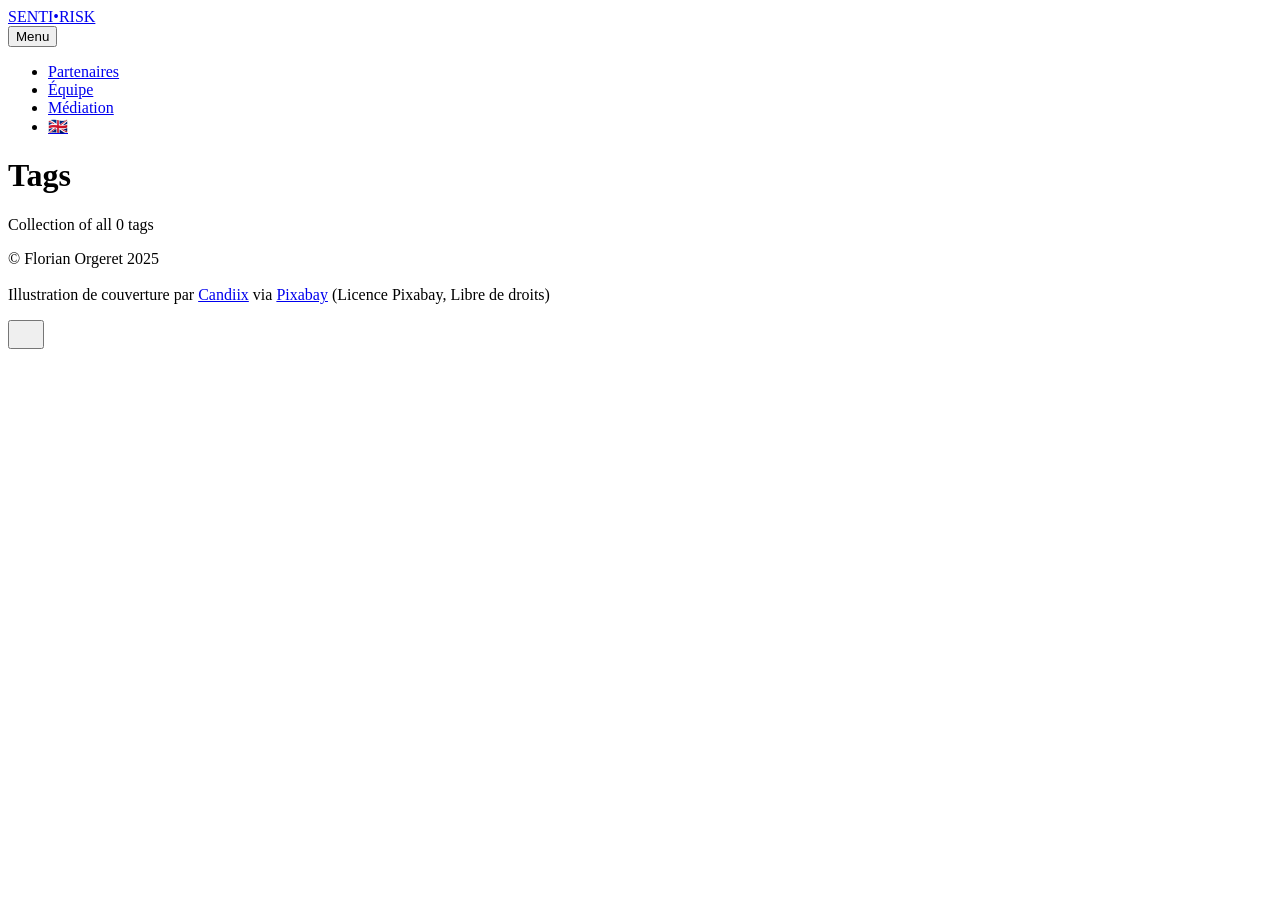
==== tags/index.html @ 071a777b "Updated from Publii" ====
<!DOCTYPE html><html lang="fr"><head><meta charset="utf-8"><meta http-equiv="X-UA-Compatible" content="IE=edge"><meta name="viewport" content="width=device-width,initial-scale=1"><title>All tags - SENTI•RISK</title><meta name="robots" content="noindex, follow"><meta name="generator" content="Publii Open-Source CMS for Static Site"><link rel="alternate" type="application/atom+xml" href="https://www.sentirisk.org/feed.xml" title="SENTI•RISK - RSS"><link rel="alternate" type="application/json" href="https://www.sentirisk.org/feed.json" title="SENTI•RISK - JSON"><meta property="og:title" content="SENTI•RISK"><meta property="og:site_name" content="SENTI•RISK"><meta property="og:description" content=""><meta property="og:url" content="https://www.sentirisk.org/tags/"><meta property="og:type" content="website"><link rel="shortcut icon" href="https://www.sentirisk.org/media/website/favicon.ico" type="image/x-icon"><link rel="stylesheet" href="https://www.sentirisk.org/assets/css/style.css?v=895ed73f2458a624e997d294b5fc4795"><script type="application/ld+json">{"@context":"http://schema.org","@type":"Organization","name":"SENTI•RISK","url":"https://www.sentirisk.org/"}</script><noscript><style>img[loading] {
                    opacity: 1;
                }</style></noscript></head><body class="tags-template"><header class="top js-header"><a class="logo" href="https://www.sentirisk.org/">SENTI•RISK</a><nav class="navbar js-navbar"><button class="navbar__toggle js-toggle" aria-label="Menu" aria-haspopup="true" aria-expanded="false"><span class="navbar__toggle-box"><span class="navbar__toggle-inner">Menu</span></span></button><ul class="navbar__menu"><li><a href="https://www.sentirisk.org/" target="_self">Partenaires</a></li><li><a href="https://www.sentirisk.org/" target="_self">Équipe</a></li><li><a href="https://www.sentirisk.org/" target="_self">Médiation</a></li><li class="menu-lang"><a href="https://en.sentirisk.org/" target="_self">🇬🇧</a></li></ul></nav></header><main class="page page--tags"><div class="hero hero--noimage"><header class="hero__content hero__content--centered"><div class="wrapper"><h1>Tags</h1><p class="page__desc">Collection of all 0 tags</p></div></header></div><div class="wrapper"><ul class="feed feed--grid"></ul></div></main><footer class="footer"><div class="wrapper"><div class="footer__copyright"><p>© Florian Orgeret 2025 <br><br>Illustration de couverture par <a href="https://pixabay.com/fr/users/candiix-7097598/" target="_blank" rel="noopener">Candiix</a> via <a href="https://pixabay.com/fr/photos/mouette-plage-l%c3%a9t%c3%a9-mer-sable-3232350/" target="_blank" rel="noopener">Pixabay</a> (Licence Pixabay, Libre de droits)</p></div><button id="backToTop" class="footer__bttop" aria-label="Back to top" title="Back to top"><svg width="20" height="20"><use xlink:href="https://www.sentirisk.org/assets/svg/svg-map.svg#toparrow"/></svg></button></div></footer><script defer="defer" src="https://www.sentirisk.org/assets/js/scripts.min.js?v=700105c316933a8202041b6415abb233"></script><script>window.publiiThemeMenuConfig={mobileMenuMode:'sidebar',animationSpeed:300,submenuWidth: 'auto',doubleClickTime:500,mobileMenuExpandableSubmenus:true,relatedContainerForOverlayMenuSelector:'.top'};</script><script>var images = document.querySelectorAll('img[loading]');
        for (var i = 0; i < images.length; i++) {
            if (images[i].complete) {
                images[i].classList.add('is-loaded');
            } else {
                images[i].addEventListener('load', function () {
                    this.classList.add('is-loaded');
                }, false);
            }
        }</script></body></html>
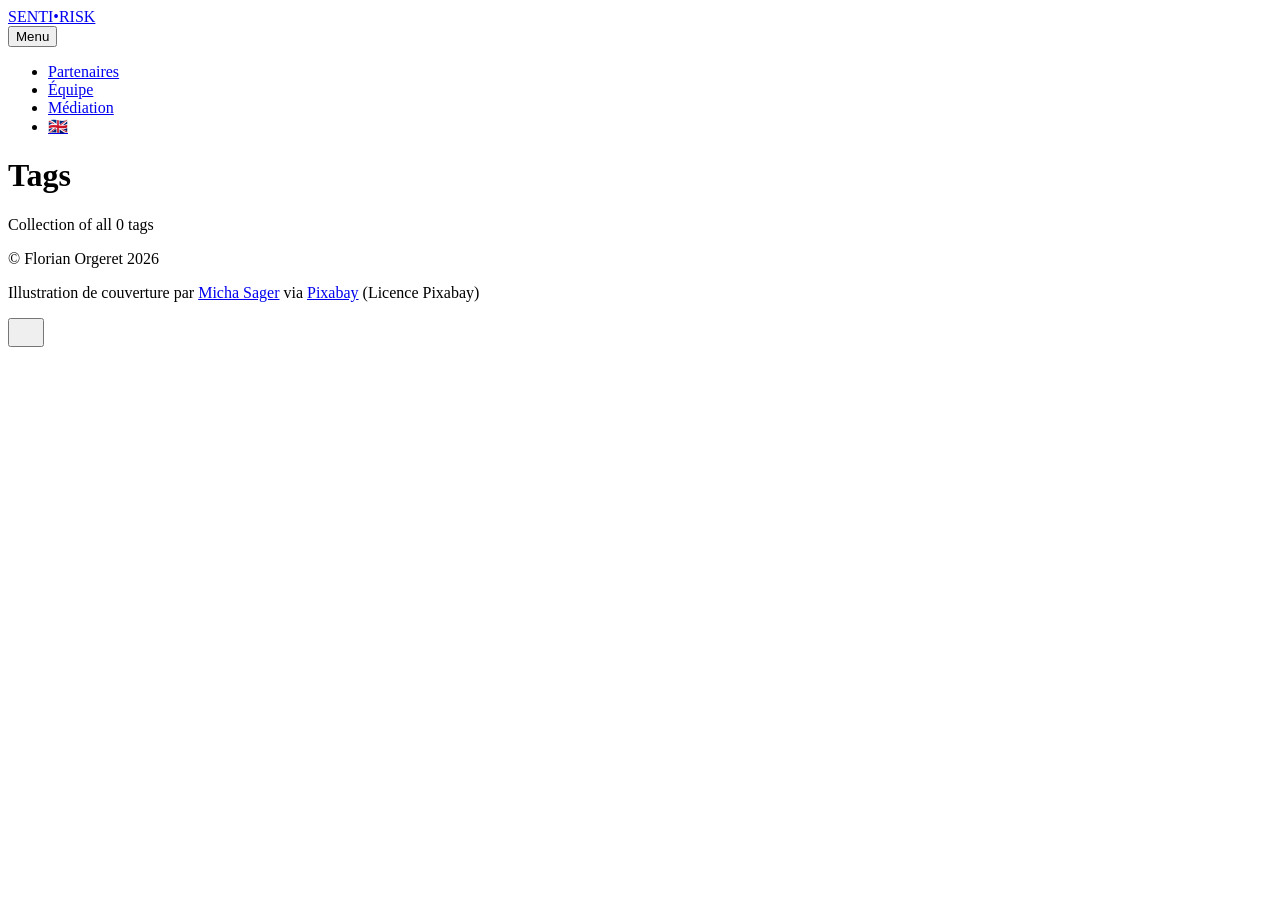
==== commit b05dab09: "Updated from Publii" ====
--- a/tags/index.html
+++ b/tags/index.html
@@ -1,6 +1,12 @@
-<!DOCTYPE html><html lang="fr"><head><meta charset="utf-8"><meta http-equiv="X-UA-Compatible" content="IE=edge"><meta name="viewport" content="width=device-width,initial-scale=1"><title>All tags - SENTI•RISK</title><meta name="robots" content="noindex, follow"><meta name="generator" content="Publii Open-Source CMS for Static Site"><link rel="alternate" type="application/atom+xml" href="https://www.sentirisk.org/feed.xml" title="SENTI•RISK - RSS"><link rel="alternate" type="application/json" href="https://www.sentirisk.org/feed.json" title="SENTI•RISK - JSON"><meta property="og:title" content="SENTI•RISK"><meta property="og:site_name" content="SENTI•RISK"><meta property="og:description" content=""><meta property="og:url" content="https://www.sentirisk.org/tags/"><meta property="og:type" content="website"><link rel="shortcut icon" href="https://www.sentirisk.org/media/website/favicon.ico" type="image/x-icon"><link rel="stylesheet" href="https://www.sentirisk.org/assets/css/style.css?v=895ed73f2458a624e997d294b5fc4795"><script type="application/ld+json">{"@context":"http://schema.org","@type":"Organization","name":"SENTI•RISK","url":"https://www.sentirisk.org/"}</script><noscript><style>img[loading] {
+<!DOCTYPE html><html lang="fr"><head><meta charset="utf-8"><meta http-equiv="X-UA-Compatible" content="IE=edge"><meta name="viewport" content="width=device-width,initial-scale=1"><title>All tags - SENTI•RISK</title><meta name="robots" content="noindex, follow"><meta name="generator" content="Publii Open-Source CMS for Static Site"><link rel="alternate" type="application/atom+xml" href="https://www.sentirisk.org/feed.xml" title="SENTI•RISK - RSS"><link rel="alternate" type="application/json" href="https://www.sentirisk.org/feed.json" title="SENTI•RISK - JSON"><meta property="og:title" content="SENTI•RISK"><meta property="og:site_name" content="SENTI•RISK"><meta property="og:description" content=""><meta property="og:url" content="https://www.sentirisk.org/tags/"><meta property="og:type" content="website"><link rel="shortcut icon" href="https://www.sentirisk.org/media/website/favicon.ico" type="image/x-icon"><link rel="stylesheet" href="https://www.sentirisk.org/assets/css/style.css?v=a66af2386a608ffec62ddaf35556e903"><script type="application/ld+json">{"@context":"http://schema.org","@type":"Organization","name":"SENTI•RISK","url":"https://www.sentirisk.org/"}</script><noscript><style>img[loading] {
                     opacity: 1;
-                }</style></noscript></head><body class="tags-template"><header class="top js-header"><a class="logo" href="https://www.sentirisk.org/">SENTI•RISK</a><nav class="navbar js-navbar"><button class="navbar__toggle js-toggle" aria-label="Menu" aria-haspopup="true" aria-expanded="false"><span class="navbar__toggle-box"><span class="navbar__toggle-inner">Menu</span></span></button><ul class="navbar__menu"><li><a href="https://www.sentirisk.org/" target="_self">Partenaires</a></li><li><a href="https://www.sentirisk.org/" target="_self">Équipe</a></li><li><a href="https://www.sentirisk.org/" target="_self">Médiation</a></li><li class="menu-lang"><a href="https://en.sentirisk.org/" target="_self">🇬🇧</a></li></ul></nav></header><main class="page page--tags"><div class="hero hero--noimage"><header class="hero__content hero__content--centered"><div class="wrapper"><h1>Tags</h1><p class="page__desc">Collection of all 0 tags</p></div></header></div><div class="wrapper"><ul class="feed feed--grid"></ul></div></main><footer class="footer"><div class="wrapper"><div class="footer__copyright"><p>© Florian Orgeret 2025 <br><br>Illustration de couverture par <a href="https://pixabay.com/fr/users/candiix-7097598/" target="_blank" rel="noopener">Candiix</a> via <a href="https://pixabay.com/fr/photos/mouette-plage-l%c3%a9t%c3%a9-mer-sable-3232350/" target="_blank" rel="noopener">Pixabay</a> (Licence Pixabay, Libre de droits)</p></div><button id="backToTop" class="footer__bttop" aria-label="Back to top" title="Back to top"><svg width="20" height="20"><use xlink:href="https://www.sentirisk.org/assets/svg/svg-map.svg#toparrow"/></svg></button></div></footer><script defer="defer" src="https://www.sentirisk.org/assets/js/scripts.min.js?v=700105c316933a8202041b6415abb233"></script><script>window.publiiThemeMenuConfig={mobileMenuMode:'sidebar',animationSpeed:300,submenuWidth: 'auto',doubleClickTime:500,mobileMenuExpandableSubmenus:true,relatedContainerForOverlayMenuSelector:'.top'};</script><script>var images = document.querySelectorAll('img[loading]');
+                }</style></noscript></head><body class="tags-template"><header class="top js-header"><a class="logo" href="https://www.sentirisk.org/">SENTI•RISK</a><nav class="navbar js-navbar"><button class="navbar__toggle js-toggle" aria-label="Menu" aria-haspopup="true" aria-expanded="false"><span class="navbar__toggle-box"><span class="navbar__toggle-inner">Menu</span></span></button><ul class="navbar__menu"><li><a href="https://www.sentirisk.org/partenaires.html" target="_self">Partenaires</a></li><li><a href="https://www.sentirisk.org/equipe.html" target="_self">Équipe</a></li><li><a href="https://www.sentirisk.org/mediation.html" target="_self">Médiation</a></li><li class="menu-lang"><a href="https://en.sentirisk.org/" target="_self">🇬🇧</a></li></ul></nav></header><main class="page page--tags"><div class="hero hero--noimage"><header class="hero__content hero__content--centered"><div class="wrapper"><h1>Tags</h1><p class="page__desc">Collection of all 0 tags</p></div></header></div><div class="wrapper"><ul class="feed feed--grid"></ul></div></main><footer class="footer"><div class="wrapper"><div class="footer__copyright"><p>© Florian Orgeret 2026</p><p class="home-cover-credit">Illustration de couverture par <a href="https://pixabay.com/fr/users/michasager-6459346/" target="_blank" rel="noopener">Micha Sager</a> via <a href="https://pixabay.com/fr/photos/mer-plage-sable-rivage-rive-2755908/" target="_blank" rel="noopener">Pixabay</a> (Licence Pixabay)</p><p><script>document.addEventListener("DOMContentLoaded", function() {
+    var p = window.location.pathname;
+    if (p === "/" || p.endsWith("/index.html") || p.endsWith("/sentirisk/preview/") || p.endsWith("/sentirisk/preview/index.html")) {
+      var el = document.querySelector(".home-cover-credit");
+      if (el) el.style.setProperty("display", "block", "important");
+    }
+  });</script></p></div><button id="backToTop" class="footer__bttop" aria-label="Back to top" title="Back to top"><svg width="20" height="20"><use xlink:href="https://www.sentirisk.org/assets/svg/svg-map.svg#toparrow"/></svg></button></div></footer><script defer="defer" src="https://www.sentirisk.org/assets/js/scripts.min.js?v=700105c316933a8202041b6415abb233"></script><script>window.publiiThemeMenuConfig={mobileMenuMode:'sidebar',animationSpeed:300,submenuWidth: 'auto',doubleClickTime:500,mobileMenuExpandableSubmenus:true,relatedContainerForOverlayMenuSelector:'.top'};</script><script>var images = document.querySelectorAll('img[loading]');
         for (var i = 0; i < images.length; i++) {
             if (images[i].complete) {
                 images[i].classList.add('is-loaded');
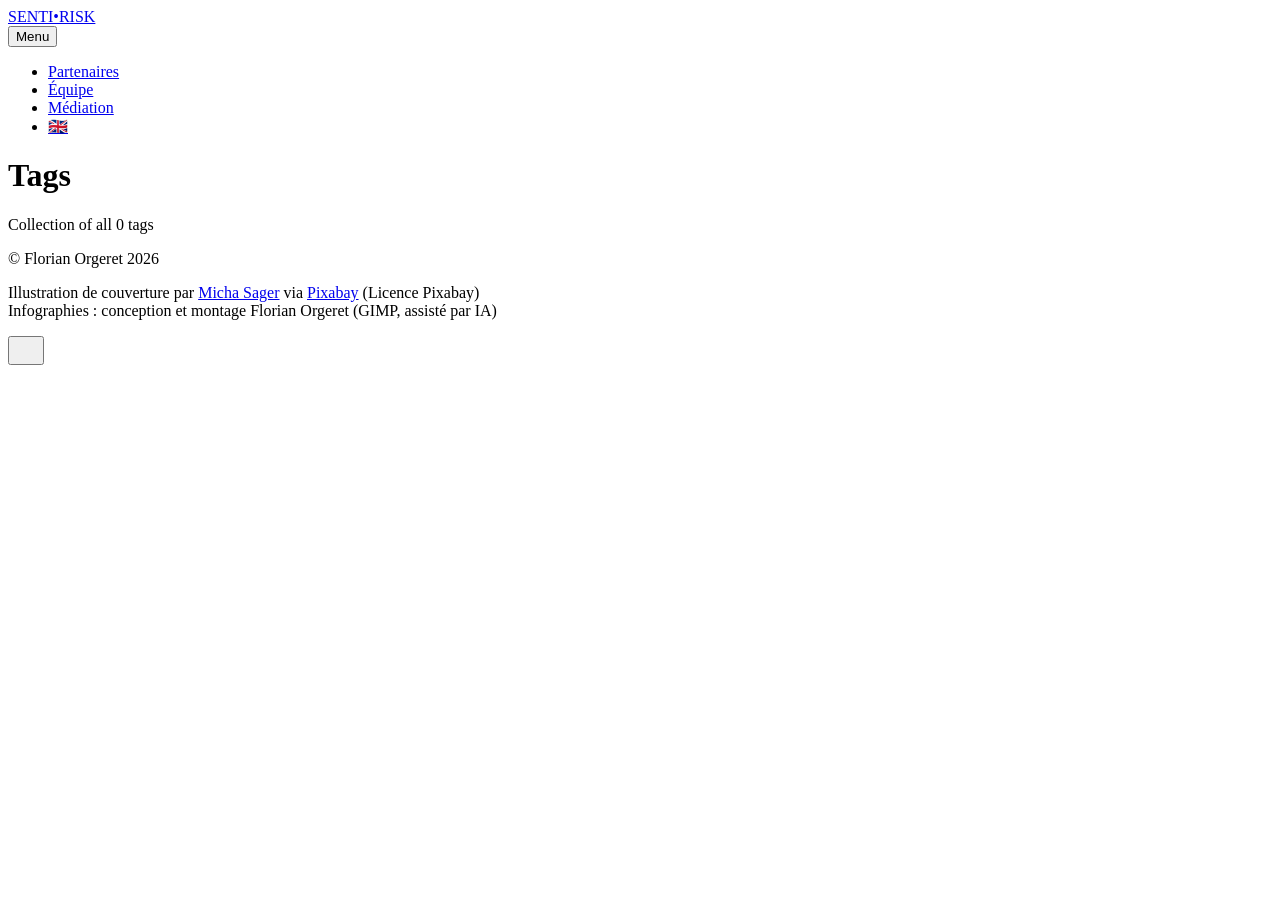
==== commit cee858bb: "Updated from Publii" ====
--- a/tags/index.html
+++ b/tags/index.html
@@ -1,6 +1,6 @@
-<!DOCTYPE html><html lang="fr"><head><meta charset="utf-8"><meta http-equiv="X-UA-Compatible" content="IE=edge"><meta name="viewport" content="width=device-width,initial-scale=1"><title>All tags - SENTI•RISK</title><meta name="robots" content="noindex, follow"><meta name="generator" content="Publii Open-Source CMS for Static Site"><link rel="alternate" type="application/atom+xml" href="https://www.sentirisk.org/feed.xml" title="SENTI•RISK - RSS"><link rel="alternate" type="application/json" href="https://www.sentirisk.org/feed.json" title="SENTI•RISK - JSON"><meta property="og:title" content="SENTI•RISK"><meta property="og:site_name" content="SENTI•RISK"><meta property="og:description" content=""><meta property="og:url" content="https://www.sentirisk.org/tags/"><meta property="og:type" content="website"><link rel="shortcut icon" href="https://www.sentirisk.org/media/website/favicon.ico" type="image/x-icon"><link rel="stylesheet" href="https://www.sentirisk.org/assets/css/style.css?v=a66af2386a608ffec62ddaf35556e903"><script type="application/ld+json">{"@context":"http://schema.org","@type":"Organization","name":"SENTI•RISK","url":"https://www.sentirisk.org/"}</script><noscript><style>img[loading] {
+<!DOCTYPE html><html lang="fr"><head><meta charset="utf-8"><meta http-equiv="X-UA-Compatible" content="IE=edge"><meta name="viewport" content="width=device-width,initial-scale=1"><title>All tags - SENTI•RISK</title><meta name="robots" content="noindex, follow"><meta name="generator" content="Publii Open-Source CMS for Static Site"><link rel="alternate" type="application/atom+xml" href="https://www.sentirisk.org/feed.xml" title="SENTI•RISK - RSS"><link rel="alternate" type="application/json" href="https://www.sentirisk.org/feed.json" title="SENTI•RISK - JSON"><meta property="og:title" content="SENTI•RISK"><meta property="og:site_name" content="SENTI•RISK"><meta property="og:description" content=""><meta property="og:url" content="https://www.sentirisk.org/tags/"><meta property="og:type" content="website"><link rel="shortcut icon" href="https://www.sentirisk.org/media/website/favicon.ico" type="image/x-icon"><link rel="stylesheet" href="https://www.sentirisk.org/assets/css/style.css?v=edc4d1488f2e8586783d995bb5100856"><script type="application/ld+json">{"@context":"http://schema.org","@type":"Organization","name":"SENTI•RISK","url":"https://www.sentirisk.org/"}</script><noscript><style>img[loading] {
                     opacity: 1;
-                }</style></noscript></head><body class="tags-template"><header class="top js-header"><a class="logo" href="https://www.sentirisk.org/">SENTI•RISK</a><nav class="navbar js-navbar"><button class="navbar__toggle js-toggle" aria-label="Menu" aria-haspopup="true" aria-expanded="false"><span class="navbar__toggle-box"><span class="navbar__toggle-inner">Menu</span></span></button><ul class="navbar__menu"><li><a href="https://www.sentirisk.org/partenaires.html" target="_self">Partenaires</a></li><li><a href="https://www.sentirisk.org/equipe.html" target="_self">Équipe</a></li><li><a href="https://www.sentirisk.org/mediation.html" target="_self">Médiation</a></li><li class="menu-lang"><a href="https://en.sentirisk.org/" target="_self">🇬🇧</a></li></ul></nav></header><main class="page page--tags"><div class="hero hero--noimage"><header class="hero__content hero__content--centered"><div class="wrapper"><h1>Tags</h1><p class="page__desc">Collection of all 0 tags</p></div></header></div><div class="wrapper"><ul class="feed feed--grid"></ul></div></main><footer class="footer"><div class="wrapper"><div class="footer__copyright"><p>© Florian Orgeret 2026</p><p class="home-cover-credit">Illustration de couverture par <a href="https://pixabay.com/fr/users/michasager-6459346/" target="_blank" rel="noopener">Micha Sager</a> via <a href="https://pixabay.com/fr/photos/mer-plage-sable-rivage-rive-2755908/" target="_blank" rel="noopener">Pixabay</a> (Licence Pixabay)</p><p><script>document.addEventListener("DOMContentLoaded", function() {
+                }</style></noscript></head><body class="tags-template"><header class="top js-header"><a class="logo" href="https://www.sentirisk.org/">SENTI•RISK</a><nav class="navbar js-navbar"><button class="navbar__toggle js-toggle" aria-label="Menu" aria-haspopup="true" aria-expanded="false"><span class="navbar__toggle-box"><span class="navbar__toggle-inner">Menu</span></span></button><ul class="navbar__menu"><li><a href="https://www.sentirisk.org/partenaires.html" target="_self">Partenaires</a></li><li><a href="https://www.sentirisk.org/equipe.html" target="_self">Équipe</a></li><li><a href="https://www.sentirisk.org/mediation.html" target="_self">Médiation</a></li><li class="menu-lang"><a href="https://en.sentirisk.org/" target="_self">🇬🇧</a></li></ul></nav></header><main class="page page--tags"><div class="hero hero--noimage"><header class="hero__content hero__content--centered"><div class="wrapper"><h1>Tags</h1><p class="page__desc">Collection of all 0 tags</p></div></header></div><div class="wrapper"><ul class="feed feed--grid"></ul></div></main><footer class="footer"><div class="wrapper"><div class="footer__copyright"><p>© Florian Orgeret 2026</p><p class="home-cover-credit">Illustration de couverture par <a href="https://pixabay.com/fr/users/michasager-6459346/" target="_blank" rel="noopener">Micha Sager</a> via <a href="https://pixabay.com/fr/photos/mer-plage-sable-rivage-rive-2755908/" target="_blank" rel="noopener">Pixabay</a> (Licence Pixabay)<br>Infographies : conception et montage Florian Orgeret (GIMP, assisté par IA)</p><p><script>document.addEventListener("DOMContentLoaded", function() {
     var p = window.location.pathname;
     if (p === "/" || p.endsWith("/index.html") || p.endsWith("/sentirisk/preview/") || p.endsWith("/sentirisk/preview/index.html")) {
       var el = document.querySelector(".home-cover-credit");
